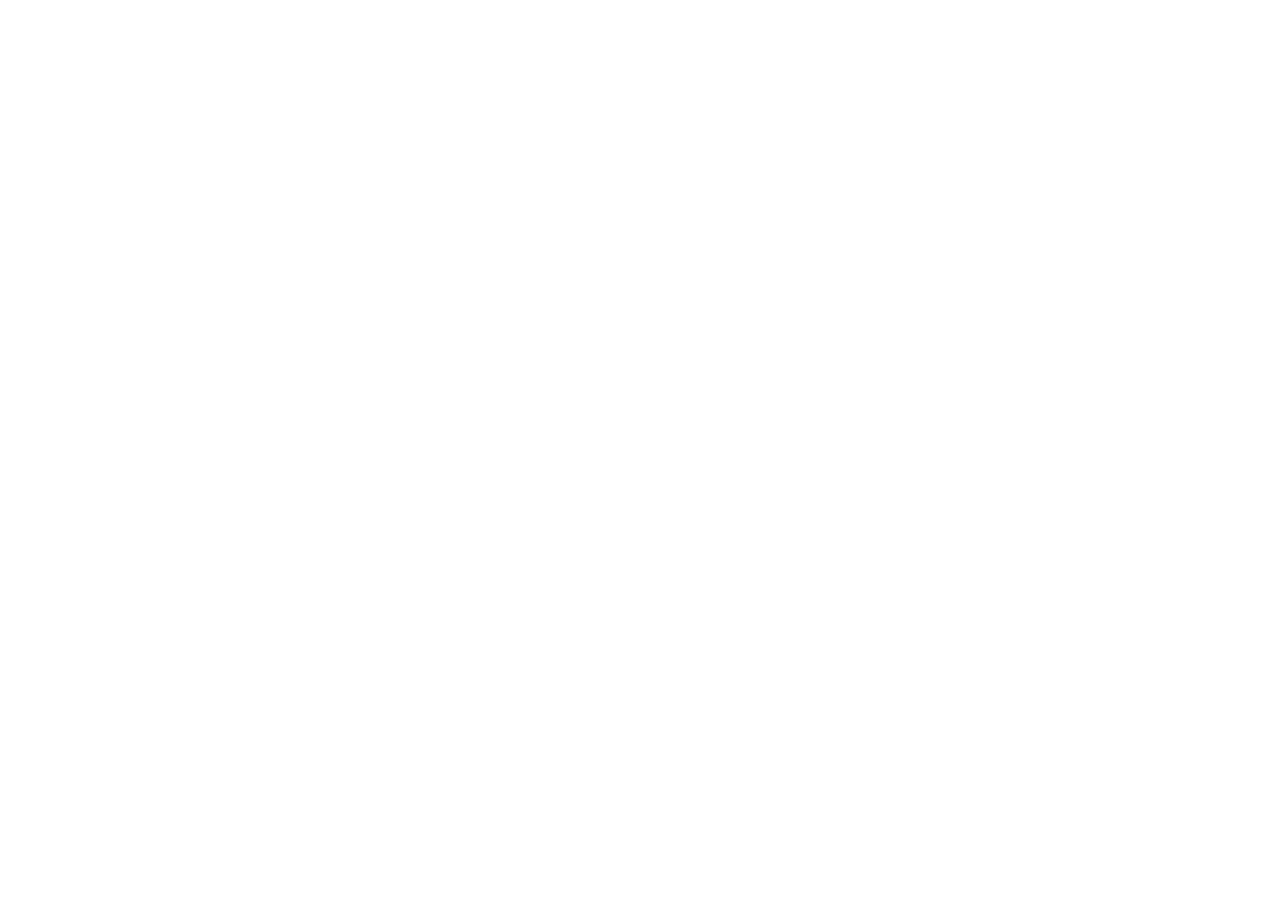
==== NRHP.html @ 7b11e662 "Add files via upload" ====
<!DOCTYPE html>
<html>
<head>
	 <link rel="stylesheet" href="https://unpkg.com/leaflet@1.7.1/dist/leaflet.css">
	 <script src="https://unpkg.com/leaflet@1.7.1/dist/leaflet.js"></script>
</head>
<body>
<div id="map"></div>
<style>
	#map {position: absolute;top: 0;bottom: 0;left: 0;right: 0;}
</style>

<script type="text/javascript" src="Galveston_Buildings.js"></script>
<script>

	
var map = L.map('map').setView([29.298, -94.7978], 15);
L.tileLayer('https://api.mapbox.com/styles/v1/{id}/tiles/{z}/{x}/{y}?access_token={accessToken}', {
    attribution: 'Map data &copy; <a href="https://www.openstreetmap.org/copyright">OpenStreetMap</a> contributors, Imagery © <a href="https://www.mapbox.com/">Mapbox</a>',
    maxZoom: 18,
    id: 'mapbox/streets-v8',
    tileSize: 512,
    zoomOffset: -1,
    accessToken: 'pk.eyJ1IjoiY2hhYmxpYnJhdm8iLCJhIjoiY2xjY3ZhbjZrMnJ6YjNwcWtnNHA5cnBqbCJ9.Ntt-gnjnb7Pu_NbSag43lA'
	}).addTo(map);

function onEachFeature(feature, layer) {
    if (feature.properties && feature.properties.RESNAME) {
        layer.bindPopup(feature.properties.RESNAME);
    }
}




L.geoJson(Galveston_Buildings, {
onEachFeature: onEachFeature
}).addTo(map);

</script>
</body>
</html>
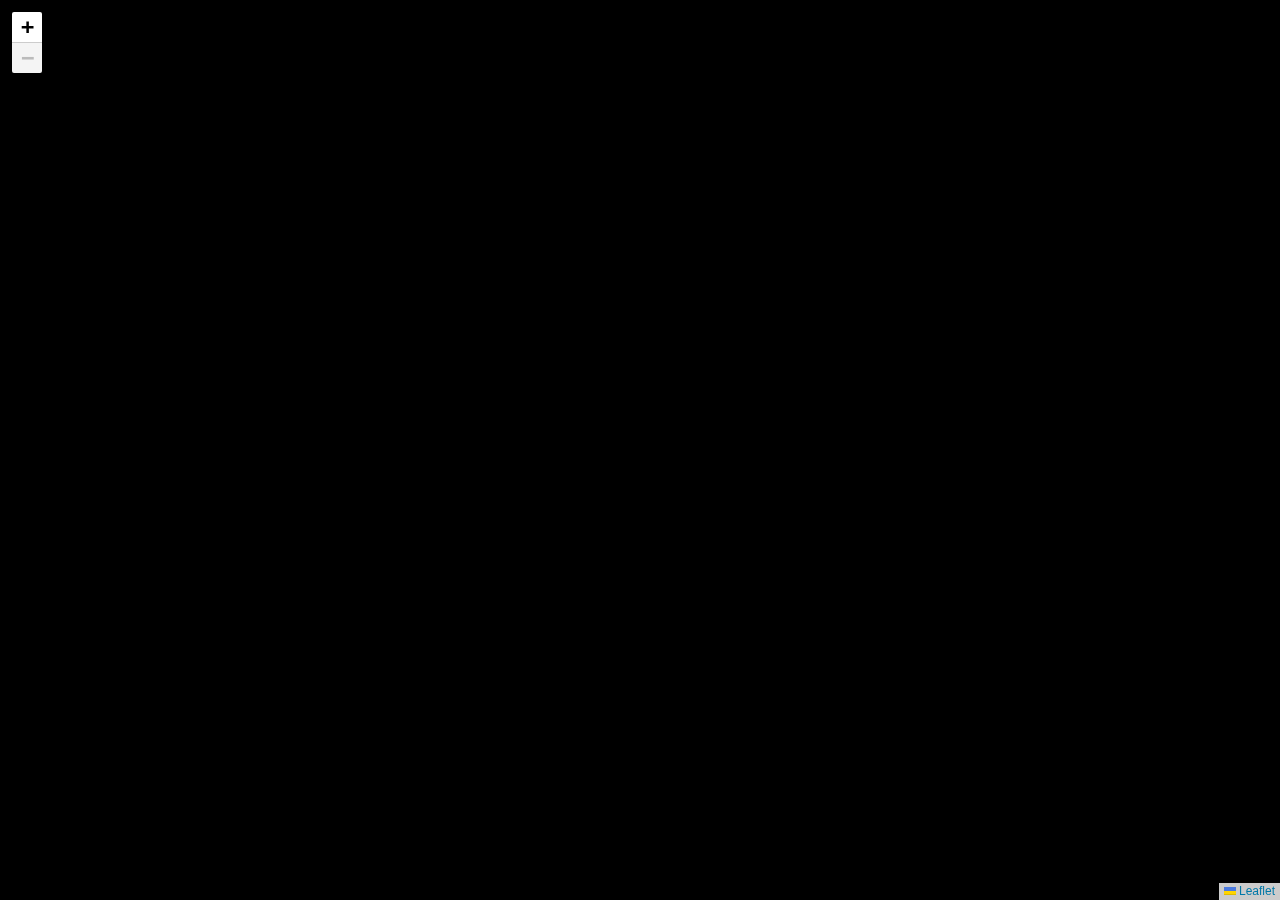
==== commit c93d43f3: "Add files via upload" ====
--- a/NRHP.html
+++ b/NRHP.html
@@ -1,8 +1,8 @@
 <!DOCTYPE html>
 <html>
 <head>
-	 <link rel="stylesheet" href="https://unpkg.com/leaflet@1.7.1/dist/leaflet.css">
-	 <script src="https://unpkg.com/leaflet@1.7.1/dist/leaflet.js"></script>
+	 <link rel="stylesheet" href="leaflet.css">
+	 <script src="leaflet.js"></script>
 </head>
 <body>
 <div id="map"></div>
@@ -10,33 +10,109 @@
 	#map {position: absolute;top: 0;bottom: 0;left: 0;right: 0;}
 </style>
 
-<script type="text/javascript" src="Galveston_Buildings.js"></script>
+
+<script type="text/javascript" src="City_Project2.js"></script>
+<script type="text/javascript" src="ParcelsProject.js"></script>
+<script type="text/javascript" src="neighborhoods.js"></script>
+<script type="text/javascript" src="GalvestonBuildingsv2.js"></script>
+
 <script>
 
-	
-var map = L.map('map').setView([29.298, -94.7978], 15);
-L.tileLayer('https://api.mapbox.com/styles/v1/{id}/tiles/{z}/{x}/{y}?access_token={accessToken}', {
-    attribution: 'Map data &copy; <a href="https://www.openstreetmap.org/copyright">OpenStreetMap</a> contributors, Imagery © <a href="https://www.mapbox.com/">Mapbox</a>',
-    maxZoom: 18,
-    id: 'mapbox/streets-v8',
-    tileSize: 512,
-    zoomOffset: -1,
-    accessToken: 'pk.eyJ1IjoiY2hhYmxpYnJhdm8iLCJhIjoiY2xjY3ZhbjZrMnJ6YjNwcWtnNHA5cnBqbCJ9.Ntt-gnjnb7Pu_NbSag43lA'
-	}).addTo(map);
+var southWest = L.latLng(29.279956, -94.827849),
+northEast = L.latLng(29.318276, -94.765382),
+bounds = L.latLngBounds(southWest, northEast);
+
+
+var map = L.map('map', {
+minZoom: 15,
+maxZoom: 17,
+maxBounds: bounds,
+maxBoundsViscosity: 1.0
+});
+
+map.setView([29.3, -94.79], 15);
+
+
+var myIcon = L.icon({
+    iconUrl: 'images/marker-icon.png',
+iconSize: [10,15],
+});
+
+
+var cityStyle = {
+"color": "#000000",
+"fillOpacity": 1
+};
+
+var parcelStyle = {
+    "color": "#FFFFFF",
+    "weight": .2,
+"fillOpacity": 0
+};
+
+var nbStyle = {
+    "color": "#000000",
+"weight": 0,
+"fillOpacity": 0
+};
+
+L.geoJSON(City_Project, {
+style: cityStyle
+}).addTo(map);
+
+L.geoJSON(parcel, {
+style: parcelStyle
+}).addTo(map);
+
+
+
+
+L.geoJSON(neighborhoods, {
+style: nbStyle,
+  onEachFeature: function (feature, layer) {
+	layer.bindTooltip(feature.properties.NAME, { 'permanent': true });
+}
+}).addTo(map);
+
+
 
 function onEachFeature(feature, layer) {
     if (feature.properties && feature.properties.RESNAME) {
-        layer.bindPopup(feature.properties.RESNAME);
+        layer.bindPopup('<b>'+feature.properties.RESNAME+'</b></br>Date Listed: '+feature.properties['nrhp_Listed Date']+'</br>Significance: '+feature.properties['nrhp_Area of Significance']+'</br>Additional Info: <a href="'+feature.properties['nrhp_External Link']+'">National Archives</a>');
     }
 }
 
 
-
-
-L.geoJson(Galveston_Buildings, {
+L.geoJSON(Galveston_Buildings, {
+pointToLayer: function(feature, latlng) {
+return new L.marker(latlng, {icon: myIcon});
+},
 onEachFeature: onEachFeature
 }).addTo(map);
 
+
+
+
+L.Control.textbox = L.Control.extend({
+		onAdd: function(map) {
+			
+		var text = L.DomUtil.create('div');
+		text.id = "info_text";
+		text.innerHTML = "<strong>GALVESTON</strong></br><info_text style='font-size:.3em; letter-spacing:.01rem; line-height:1rem; text-align:justify;'>Properties listed on the National Register of Historic Places</info_text>"
+		return text;
+		},
+
+		onRemove: function(map) {
+			// Nothing to do here
+		}
+	});
+	L.control.textbox = function(opts) { return new L.Control.textbox(opts);}
+	L.control.textbox({ position: 'bottomright' }).addTo(map);
+
+
 </script>
+
+
 </body>
+
 </html>--- a/leaflet.css
+++ b/leaflet.css
@@ -0,0 +1,670 @@
+#info_text {
+font-family: "Courier New";
+font-size: 3rem;
+letter-spacing:2.2rem;
+line-height:1.5rem;
+text-align: left;
+background-color: black;
+color: white;
+padding: 25px;
+border-color: black;
+border-width: 2px;
+border-style: solid;
+}
+
+
+/* required styles */
+
+.leaflet-pane,
+.leaflet-tile,
+.leaflet-marker-icon,
+.leaflet-marker-shadow,
+.leaflet-tile-container,
+.leaflet-pane > svg,
+.leaflet-pane > canvas,
+.leaflet-zoom-box,
+.leaflet-image-layer,
+.leaflet-layer {
+	position: absolute;
+	left: 0;
+	top: 0;
+	}
+.leaflet-container {
+	overflow: hidden;
+	}
+.leaflet-tile,
+.leaflet-marker-icon,
+.leaflet-marker-shadow {
+	-webkit-user-select: none;
+	   -moz-user-select: none;
+	        user-select: none;
+	  -webkit-user-drag: none;
+	}
+/* Prevents IE11 from highlighting tiles in blue */
+.leaflet-tile::selection {
+	background: transparent;
+}
+/* Safari renders non-retina tile on retina better with this, but Chrome is worse */
+.leaflet-safari .leaflet-tile {
+	image-rendering: -webkit-optimize-contrast;
+	}
+/* hack that prevents hw layers "stretching" when loading new tiles */
+.leaflet-safari .leaflet-tile-container {
+	width: 1600px;
+	height: 1600px;
+	-webkit-transform-origin: 0 0;
+	}
+.leaflet-marker-icon,
+.leaflet-marker-shadow {
+	display: block;
+	}
+/* .leaflet-container svg: reset svg max-width decleration shipped in Joomla! (joomla.org) 3.x */
+/* .leaflet-container img: map is broken in FF if you have max-width: 100% on tiles */
+.leaflet-container .leaflet-overlay-pane svg {
+	max-width: none !important;
+	max-height: none !important;
+	}
+.leaflet-container .leaflet-marker-pane img,
+.leaflet-container .leaflet-shadow-pane img,
+.leaflet-container .leaflet-tile-pane img,
+.leaflet-container img.leaflet-image-layer,
+.leaflet-container .leaflet-tile {
+	max-width: none !important;
+	max-height: none !important;
+	width: auto;
+	padding: 0;
+	}
+
+.leaflet-container.leaflet-touch-zoom {
+	-ms-touch-action: pan-x pan-y;
+	touch-action: pan-x pan-y;
+	}
+.leaflet-container.leaflet-touch-drag {
+	-ms-touch-action: pinch-zoom;
+	/* Fallback for FF which doesn't support pinch-zoom */
+	touch-action: none;
+	touch-action: pinch-zoom;
+}
+.leaflet-container.leaflet-touch-drag.leaflet-touch-zoom {
+	-ms-touch-action: none;
+	touch-action: none;
+}
+.leaflet-container {
+	-webkit-tap-highlight-color: transparent;
+}
+.leaflet-container a {
+	-webkit-tap-highlight-color: rgba(51, 181, 229, 0.4);
+}
+.leaflet-tile {
+	filter: inherit;
+	visibility: hidden;
+	}
+.leaflet-tile-loaded {
+	visibility: inherit;
+	}
+.leaflet-zoom-box {
+	width: 0;
+	height: 0;
+	-moz-box-sizing: border-box;
+	     box-sizing: border-box;
+	z-index: 800;
+	}
+/* workaround for https://bugzilla.mozilla.org/show_bug.cgi?id=888319 */
+.leaflet-overlay-pane svg {
+	-moz-user-select: none;
+	}
+
+.leaflet-pane         { z-index: 400; }
+
+.leaflet-tile-pane    { z-index: 200; }
+.leaflet-overlay-pane { z-index: 400; }
+.leaflet-shadow-pane  { z-index: 500; }
+.leaflet-marker-pane  { z-index: 600; }
+.leaflet-tooltip-pane   { z-index: 650; }
+.leaflet-popup-pane   { z-index: 700; }
+
+.leaflet-map-pane canvas { z-index: 100; }
+.leaflet-map-pane svg    { z-index: 200; }
+
+.leaflet-vml-shape {
+	width: 1px;
+	height: 1px;
+	}
+.lvml {
+	behavior: url(#default#VML);
+	display: inline-block;
+	position: absolute;
+	}
+
+
+/* control positioning */
+
+.leaflet-control {
+	position: relative;
+	z-index: 800;
+	pointer-events: visiblePainted; /* IE 9-10 doesn't have auto */
+	pointer-events: auto;
+	}
+.leaflet-top,
+.leaflet-bottom {
+	position: absolute;
+	z-index: 1000;
+	pointer-events: none;
+	}
+.leaflet-top {
+	top: 0;
+	}
+.leaflet-right {
+	right: 0;
+	}
+.leaflet-bottom {
+	bottom: 0;
+	}
+.leaflet-left {
+	left: 0;
+	}
+.leaflet-control {
+	float: left;
+	clear: both;
+	}
+.leaflet-right .leaflet-control {
+	float: right;
+	}
+.leaflet-top .leaflet-control {
+	margin-top: 10px;
+	}
+.leaflet-bottom .leaflet-control {
+	margin-bottom: 10px;
+	}
+.leaflet-left .leaflet-control {
+	margin-left: 10px;
+	}
+.leaflet-right .leaflet-control {
+	margin-right: 10px;
+	}
+
+
+/* zoom and fade animations */
+
+.leaflet-fade-anim .leaflet-popup {
+	opacity: 0;
+	-webkit-transition: opacity 0.2s linear;
+	   -moz-transition: opacity 0.2s linear;
+	        transition: opacity 0.2s linear;
+	}
+.leaflet-fade-anim .leaflet-map-pane .leaflet-popup {
+	opacity: 1;
+	}
+.leaflet-zoom-animated {
+	-webkit-transform-origin: 0 0;
+	    -ms-transform-origin: 0 0;
+	        transform-origin: 0 0;
+	}
+svg.leaflet-zoom-animated {
+	will-change: transform;
+}
+
+.leaflet-zoom-anim .leaflet-zoom-animated {
+	-webkit-transition: -webkit-transform 0.25s cubic-bezier(0,0,0.25,1);
+	   -moz-transition:    -moz-transform 0.25s cubic-bezier(0,0,0.25,1);
+	        transition:         transform 0.25s cubic-bezier(0,0,0.25,1);
+	}
+.leaflet-zoom-anim .leaflet-tile,
+.leaflet-pan-anim .leaflet-tile {
+	-webkit-transition: none;
+	   -moz-transition: none;
+	        transition: none;
+	}
+
+.leaflet-zoom-anim .leaflet-zoom-hide {
+	visibility: hidden;
+	}
+
+
+/* cursors */
+
+.leaflet-interactive {
+	cursor: pointer;
+	}
+.leaflet-grab {
+	cursor: -webkit-grab;
+	cursor:    -moz-grab;
+	cursor:         grab;
+	}
+.leaflet-crosshair,
+.leaflet-crosshair .leaflet-interactive {
+	cursor: crosshair;
+	}
+.leaflet-popup-pane,
+.leaflet-control {
+	cursor: auto;
+	}
+.leaflet-dragging .leaflet-grab,
+.leaflet-dragging .leaflet-grab .leaflet-interactive,
+.leaflet-dragging .leaflet-marker-draggable {
+	cursor: move;
+	cursor: -webkit-grabbing;
+	cursor:    -moz-grabbing;
+	cursor:         grabbing;
+	}
+
+/* marker & overlays interactivity */
+.leaflet-marker-icon,
+.leaflet-marker-shadow,
+.leaflet-image-layer,
+.leaflet-pane > svg path,
+.leaflet-tile-container {
+	pointer-events: none;
+	}
+
+.leaflet-marker-icon.leaflet-interactive,
+.leaflet-image-layer.leaflet-interactive,
+.leaflet-pane > svg path.leaflet-interactive,
+svg.leaflet-image-layer.leaflet-interactive path {
+	pointer-events: visiblePainted; /* IE 9-10 doesn't have auto */
+	pointer-events: auto;
+	}
+
+/* visual tweaks */
+
+.leaflet-container {
+	background: #000000;
+	outline-offset: 1px;
+	}
+.leaflet-container a {
+	color: #0078A8;
+	}
+.leaflet-zoom-box {
+	border: 2px dotted #38f;
+	background: rgba(255,255,255,0.5);
+	}
+
+
+/* general typography */
+.leaflet-container {
+	font-family: "Helvetica Neue", Arial, Helvetica, sans-serif;
+	font-size: 12px;
+	font-size: 0.75rem;
+	line-height: 1.5;
+	}
+
+
+/* general toolbar styles */
+
+.leaflet-bar {
+	box-shadow: 0 1px 5px rgba(0,0,0,0.65);
+	border-radius: 4px;
+	}
+.leaflet-bar a {
+	background-color: #fff;
+	border-bottom: 1px solid #ccc;
+	width: 26px;
+	height: 26px;
+	line-height: 26px;
+	display: block;
+	text-align: center;
+	text-decoration: none;
+	color: black;
+	}
+.leaflet-bar a,
+.leaflet-control-layers-toggle {
+	background-position: 50% 50%;
+	background-repeat: no-repeat;
+	display: block;
+	}
+.leaflet-bar a:hover,
+.leaflet-bar a:focus {
+	background-color: #f4f4f4;
+	}
+.leaflet-bar a:first-child {
+	border-top-left-radius: 4px;
+	border-top-right-radius: 4px;
+	}
+.leaflet-bar a:last-child {
+	border-bottom-left-radius: 4px;
+	border-bottom-right-radius: 4px;
+	border-bottom: none;
+	}
+.leaflet-bar a.leaflet-disabled {
+	cursor: default;
+	background-color: #f4f4f4;
+	color: #bbb;
+	}
+
+.leaflet-touch .leaflet-bar a {
+	width: 30px;
+	height: 30px;
+	line-height: 30px;
+	}
+.leaflet-touch .leaflet-bar a:first-child {
+	border-top-left-radius: 2px;
+	border-top-right-radius: 2px;
+	}
+.leaflet-touch .leaflet-bar a:last-child {
+	border-bottom-left-radius: 2px;
+	border-bottom-right-radius: 2px;
+	}
+
+/* zoom control */
+
+.leaflet-control-zoom-in,
+.leaflet-control-zoom-out {
+	font: bold 18px 'Lucida Console', Monaco, monospace;
+	text-indent: 1px;
+	}
+
+.leaflet-touch .leaflet-control-zoom-in, .leaflet-touch .leaflet-control-zoom-out  {
+	font-size: 22px;
+	}
+
+
+/* layers control */
+
+.leaflet-control-layers {
+	box-shadow: 0 1px 5px rgba(0,0,0,0.4);
+	background: #fff;
+	border-radius: 5px;
+	}
+.leaflet-control-layers-toggle {
+	background-image: url(images/layers.png);
+	width: 36px;
+	height: 36px;
+	}
+.leaflet-retina .leaflet-control-layers-toggle {
+	background-image: url(images/layers-2x.png);
+	background-size: 26px 26px;
+	}
+.leaflet-touch .leaflet-control-layers-toggle {
+	width: 44px;
+	height: 44px;
+	}
+.leaflet-control-layers .leaflet-control-layers-list,
+.leaflet-control-layers-expanded .leaflet-control-layers-toggle {
+	display: none;
+	}
+.leaflet-control-layers-expanded .leaflet-control-layers-list {
+	display: block;
+	position: relative;
+	}
+.leaflet-control-layers-expanded {
+	padding: 6px 10px 6px 6px;
+	color: #333;
+	background: #fff;
+	}
+.leaflet-control-layers-scrollbar {
+	overflow-y: scroll;
+	overflow-x: hidden;
+	padding-right: 5px;
+	}
+.leaflet-control-layers-selector {
+	margin-top: 2px;
+	position: relative;
+	top: 1px;
+	}
+.leaflet-control-layers label {
+	display: block;
+	font-size: 13px;
+	font-size: 1.08333em;
+	}
+.leaflet-control-layers-separator {
+	height: 0;
+	border-top: 1px solid #ddd;
+	margin: 5px -10px 5px -6px;
+	}
+
+/* Default icon URLs */
+.leaflet-default-icon-path { /* used only in path-guessing heuristic, see L.Icon.Default */
+	background-image: url(images/marker-icon.png);
+	}
+
+
+/* attribution and scale controls */
+
+.leaflet-container .leaflet-control-attribution {
+	background: #fff;
+	background: rgba(255, 255, 255, 0.8);
+	margin: 0;
+	}
+.leaflet-control-attribution,
+.leaflet-control-scale-line {
+	padding: 0 5px;
+	color: #333;
+	line-height: 1.4;
+	}
+.leaflet-control-attribution a {
+	text-decoration: none;
+	}
+.leaflet-control-attribution a:hover,
+.leaflet-control-attribution a:focus {
+	text-decoration: underline;
+	}
+.leaflet-attribution-flag {
+	display: inline !important;
+	vertical-align: baseline !important;
+	width: 1em;
+	height: 0.6669em;
+	}
+.leaflet-left .leaflet-control-scale {
+	margin-left: 5px;
+	}
+.leaflet-bottom .leaflet-control-scale {
+	margin-bottom: 5px;
+	}
+.leaflet-control-scale-line {
+	border: 2px solid #777;
+	border-top: none;
+	line-height: 1.1;
+	padding: 2px 5px 1px;
+	white-space: nowrap;
+	-moz-box-sizing: border-box;
+	     box-sizing: border-box;
+	background: rgba(255, 255, 255, 0.8);
+	text-shadow: 1px 1px #fff;
+	}
+.leaflet-control-scale-line:not(:first-child) {
+	border-top: 2px solid #777;
+	border-bottom: none;
+	margin-top: -2px;
+	}
+.leaflet-control-scale-line:not(:first-child):not(:last-child) {
+	border-bottom: 2px solid #777;
+	}
+
+.leaflet-touch .leaflet-control-attribution,
+.leaflet-touch .leaflet-control-layers,
+.leaflet-touch .leaflet-bar {
+	box-shadow: none;
+	}
+.leaflet-touch .leaflet-control-layers,
+.leaflet-touch .leaflet-bar {
+	border: 2px solid rgba(0,0,0,0.2);
+	background-clip: padding-box;
+	}
+
+
+/* popup */
+
+.leaflet-popup {
+	position: absolute;
+	text-align: center;
+	margin-bottom: 10px;
+	}
+.leaflet-popup-content-wrapper {
+	padding: 1px;
+	text-align: left;
+	}
+.leaflet-popup-content {
+	color: white;
+	margin: 13px 24px 13px 20px;
+	line-height: 1.3;
+	font-size: 13px;
+	font-size: 1.08333em;
+	min-height: 1px;
+	}
+.leaflet-popup-content p {
+	margin: 17px 0;
+	margin: 1.3em 0;
+	}
+.leaflet-popup-tip-container {
+	width: 40px;
+	height: 20px;
+	position: absolute;
+	left: 50%;
+	margin-top: -1px;
+	margin-left: -20px;
+	overflow: hidden;
+	pointer-events: none;
+	}
+.leaflet-popup-tip {
+	width: 17px;
+	height: 17px;
+	padding: 1px;
+
+	margin: -10px auto 0;
+	pointer-events: auto;
+
+	-webkit-transform: rotate(45deg);
+	   -moz-transform: rotate(45deg);
+	    -ms-transform: rotate(45deg);
+	        transform: rotate(45deg);
+	}
+.leaflet-popup-content-wrapper,
+.leaflet-popup-tip {
+	background: black;
+	color: #333;
+	box-shadow: 0 3px 14px rgba(0,0,0,0.4);
+	}
+.leaflet-container a.leaflet-popup-close-button {
+	position: absolute;
+	top: 0;
+	right: 0;
+	border: none;
+	text-align: center;
+	width: 24px;
+	height: 24px;
+	font: 16px/24px Tahoma, Verdana, sans-serif;
+	color: #757575;
+	text-decoration: none;
+	background: transparent;
+	}
+.leaflet-container a.leaflet-popup-close-button:hover,
+.leaflet-container a.leaflet-popup-close-button:focus {
+	color: #585858;
+	}
+.leaflet-popup-scrolled {
+	overflow: auto;
+	}
+
+.leaflet-oldie .leaflet-popup-content-wrapper {
+	-ms-zoom: 1;
+	}
+.leaflet-oldie .leaflet-popup-tip {
+	width: 24px;
+	margin: 0 auto;
+
+	-ms-filter: "progid:DXImageTransform.Microsoft.Matrix(M11=0.70710678, M12=0.70710678, M21=-0.70710678, M22=0.70710678)";
+	filter: progid:DXImageTransform.Microsoft.Matrix(M11=0.70710678, M12=0.70710678, M21=-0.70710678, M22=0.70710678);
+	}
+
+.leaflet-oldie .leaflet-control-zoom,
+.leaflet-oldie .leaflet-control-layers,
+.leaflet-oldie .leaflet-popup-content-wrapper,
+.leaflet-oldie .leaflet-popup-tip {
+	border: 1px solid #999;
+	}
+
+
+/* div icon */
+
+.leaflet-div-icon {
+	background: #fff;
+	border: 1px solid #666;
+
+	}
+
+
+/* Tooltip */
+/* Base styles for the element that has a tooltip */
+.leaflet-tooltip {
+	position: absolute;
+	padding: 6px;
+	background: Black;
+	color: #FFFFFF;
+	white-space: nowrap;
+	-webkit-user-select: none;
+	-moz-user-select: none;
+	-ms-user-select: none;
+	user-select: none;
+	pointer-events: none;
+	box-shadow: 0 1px 3px rgba(0,0,0,0.4);
+	}
+.leaflet-tooltip.leaflet-interactive {
+	cursor: pointer;
+	pointer-events: auto;
+	}
+.leaflet-tooltip-top:before,
+.leaflet-tooltip-bottom:before,
+.leaflet-tooltip-left:before,
+.leaflet-tooltip-right:before {
+	position: absolute;
+	pointer-events: none;
+	border: 6px solid transparent;
+	background: transparent;
+	content: "";
+	}
+
+/* Directions */
+
+.leaflet-tooltip-bottom {
+	margin-top: 6px;
+}
+.leaflet-tooltip-top {
+	margin-top: -6px;
+}
+.leaflet-tooltip-bottom:before,
+.leaflet-tooltip-top:before {
+	left: 50%;
+	margin-left: -6px;
+	}
+.leaflet-tooltip-top:before {
+	bottom: 0;
+	margin-bottom: -12px;
+	border-top-color: transparent;
+	}
+.leaflet-tooltip-bottom:before {
+	top: 0;
+	margin-top: -12px;
+	margin-left: -6px;
+	border-bottom-color: transparent;
+	}
+.leaflet-tooltip-left {
+	margin-left: -6px;
+}
+.leaflet-tooltip-right {
+	margin-left: 6px;
+}
+.leaflet-tooltip-left:before,
+.leaflet-tooltip-right:before {
+	top: 50%;
+	margin-top: -6px;
+	}
+.leaflet-tooltip-left:before {
+	right: 0;
+	margin-right: -12px;
+	border-left-color: transparent;
+	}
+.leaflet-tooltip-right:before {
+	left: 0;
+	margin-left: -12px;
+	border-right-color: transparent;
+	}
+
+/* Printing */
+	
+@media print {
+	/* Prevent printers from removing background-images of controls. */
+	.leaflet-control {
+		-webkit-print-color-adjust: exact;
+		print-color-adjust: exact;
+		}
+	}
